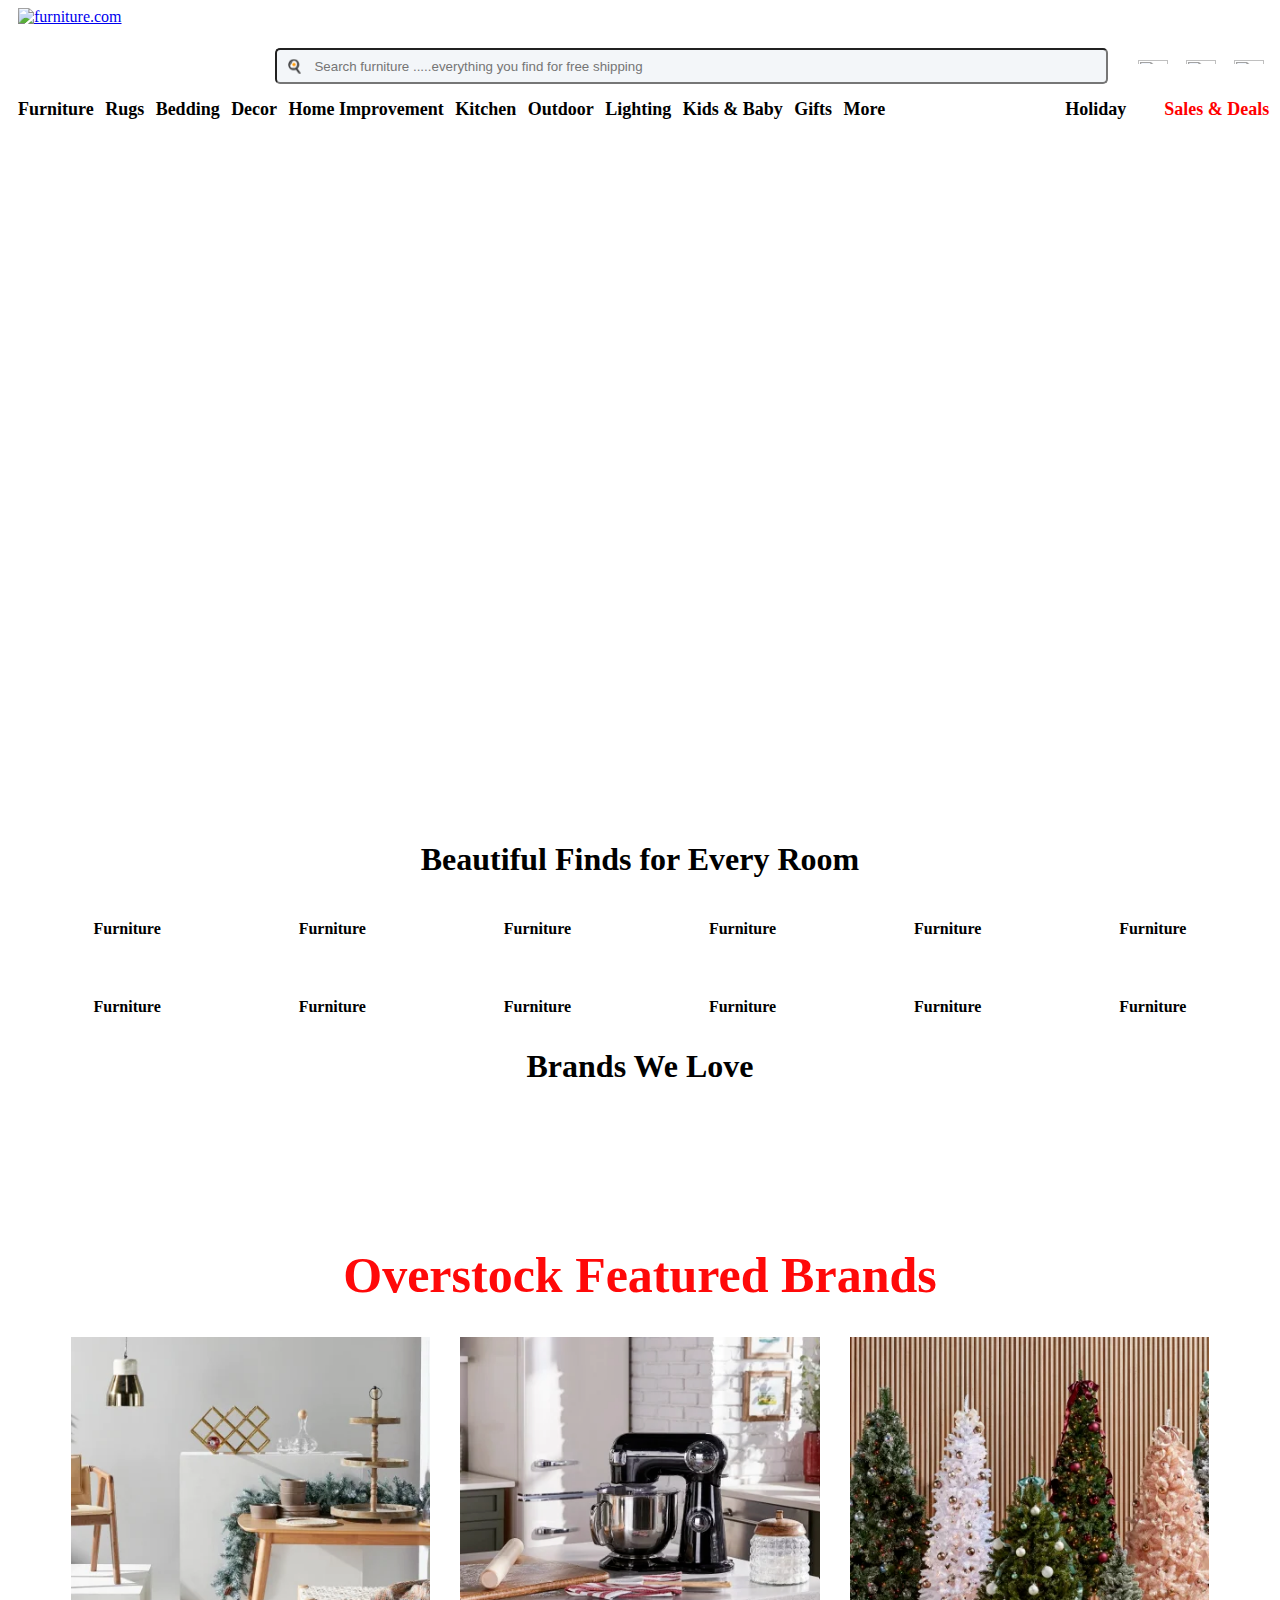
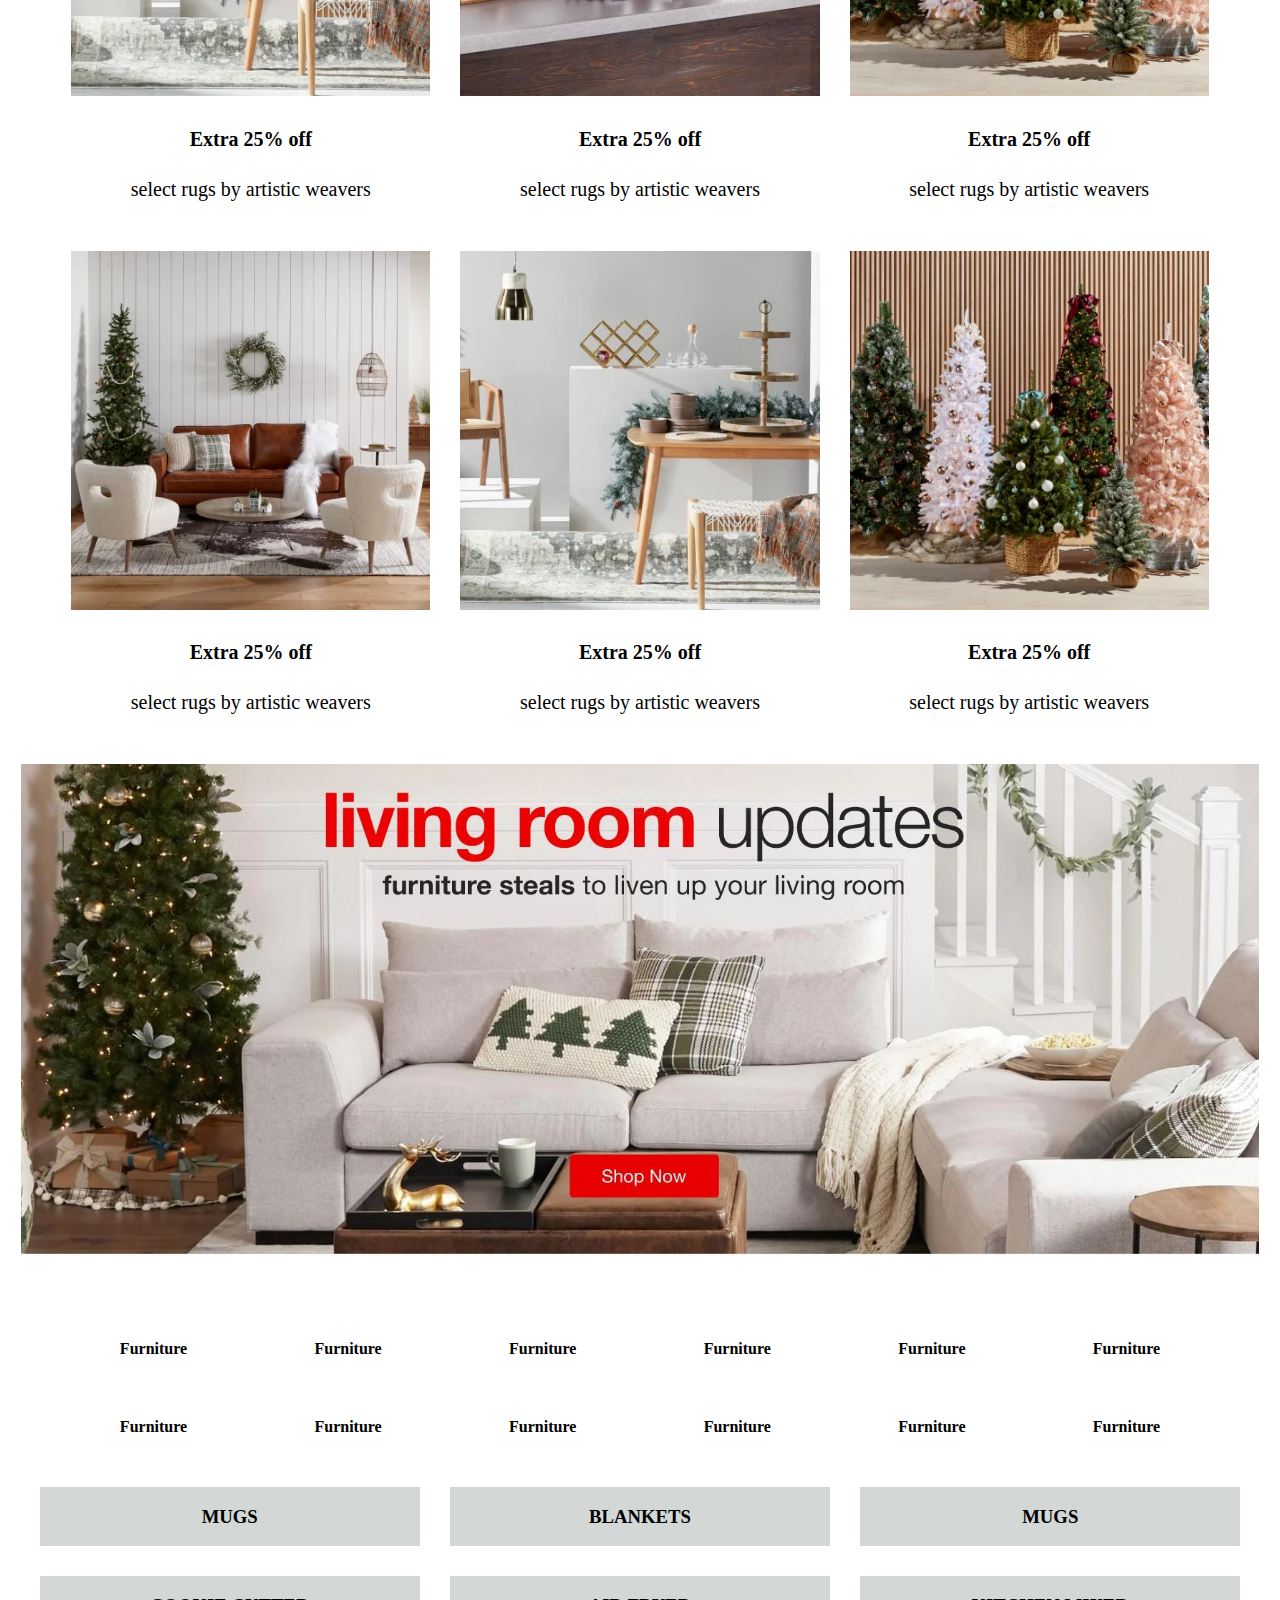
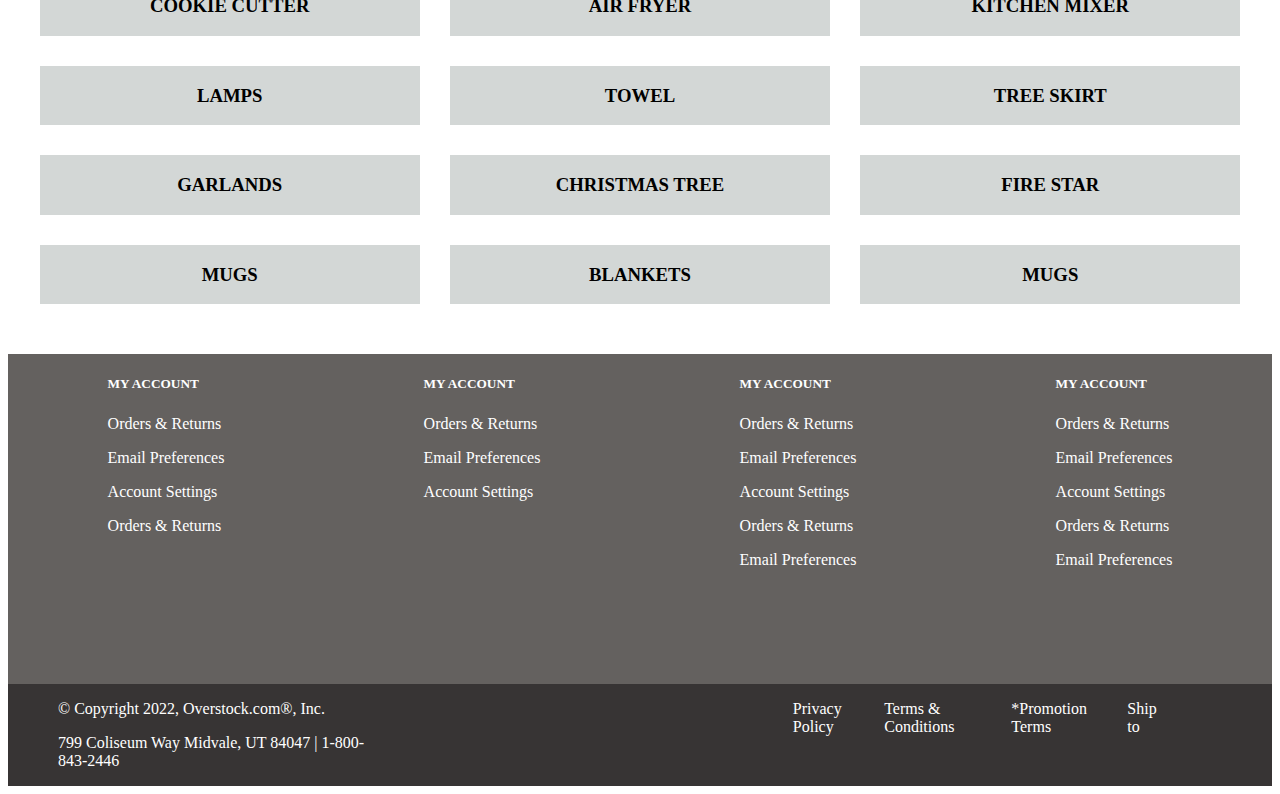
==== landing.html @ 0f2c3cd3 "day3" ====
<!DOCTYPE html>
<html lang="en">
<head>
    <meta charset="UTF-8">
    <meta http-equiv="X-UA-Compatible" content="IE=edge">
    <meta name="viewport" content="width=device-width, initial-scale=1.0">
    <title>FURNITURE.COM</title>
   
     <link rel="stylesheet" href="landing.css">
</head>
<body>
   
    <div id="navM">
      <div id="nav1">
         <a href="landing.html"><img src="./image/furniture.png" alt="furniture.com"></a>  
         <input  type ="text"  placeholder="  🍳   Search furniture .....everything you find for free shipping" id="Search">
      </div>

   
    <div id="nav2">
        <img src="./image/user-solid.png" alt="">
        <img src="./image/heart-solid.png" alt="">
        <img src="./image/cart-shopping-solid.png" alt="">
       
    </div>
</div>
<div id="anchor">
  <div id="an1">
    <a href="">Furniture</a>
    <a href="">Rugs</a>
    <a href="">Bedding</a>
    <a href="">Decor</a>
    <a href="">Home Improvement</a>
    <a href="">Kitchen</a>
    <a href="">Outdoor</a>
    <a href="">Lighting</a>
    <a href="">Kids & Baby</a>
    <a href="">Gifts</a>
    <a href="">More</a>
  </div>

  <div id="an2">
    <a href="" id="ablack">Holiday</a>
    <a href="" id="ared">Sales & Deals</a>
    </div>
</div>
     
<!-- //mains starts here// -->
<div id="main1">
    <!-- <h1>christmas <span>clearance</span></h1>
    <h1>stylish saving <span>to end of the year</span></h1>

     <button>Shop Now</button> -->
</div>
<div id="h11"><h1>Beautiful Finds for Every Room</h1></div>
   

   <div id="main2">
    <div>
        <img src="./image2/furniture1.png" alt="">
        <h1>Furniture</h1>
    </div>
    <div>
        <img src="./image2/furniture2.png" alt="">
        <h1>Furniture</h1>
    </div>
    <div>
        <img src="./image2/furniture3.png" alt="">
        <h1>Furniture</h1>
    </div>
    <div>
        <img src="./image2/furniture4.png" alt="">
        <h1>Furniture</h1>
    </div>
    <div>
        <img src="./image2/furniture5.png" alt="">
        <h1>Furniture</h1>
    </div>
    <div>
        <img src="./image2/furniture6.png" alt="">
        <h1>Furniture</h1>
    </div>
    <div>
        <img src="./image2/furniture7.png" alt="">
        <h1>Furniture</h1>
    </div>
    <div>
        <img src="./image2/furniture8.png" alt="">
        <h1>Furniture</h1>
    </div>
    <div>
        <img src="./image2/furniture11.png" alt="">
        <h1>Furniture</h1>
    </div>
    <div>
        <img src="./image2/furniture10.png" alt="">
        <h1>Furniture</h1>

    </div>
    <div>
        <img src="./image2/furniture1.png" alt="">
        <h1>Furniture</h1>
    </div>
    <div>
        <img src="./image2/furniture12.png" alt="">
        <h1>Furniture</h1>
    </div>
   </div>
   <div id="main3h1"> <h1>Brands We Love</h1>  </div>
   <div id="main3">
    <div> <img src="./image3/111522-CalphalonLogo.png" alt=""></div>
    <div> <img src="./image3/111522-CuisinartLogo.png" alt=""></div>
    <div> <img src="./image3/111522-DysonLogo.png" alt=""></div>
    <div> <img src="./image3/111522-KeurigLogo.png" alt=""></div>
    <div> <img src="./image3/111522-KitchenAidLogo.png" alt=""></div>
    <div> <img src="./image3/111522-NinjaLogo.png" alt=""></div>
    <div> <img src="./image3/111522-DysonLogo.png" alt=""></div>
    <div> <img src="./image3/111522-SharkLogo.png" alt=""></div>
    <div> <img src="./image3/111522-CalphalonLogo.png" alt=""></div>
   </div>
         <div id="overstockh1"><h1>Overstock Featured Brands</h1></div>
        <div id="overstock">
            <div > <img src="./image4/home1.png" alt="">
            <h4> Extra 25% off</h4>
          <p> select rugs by artistic weavers</p></div>
            <div > <img src="./image4/home2.png" alt="">
                <h4> Extra 25% off</h4>
                <p> select rugs by artistic weavers</p></div>
            <div > <img src="./image4/home3.png" alt="">
                <h4> Extra 25% off</h4>
                <p> select rugs by artistic weavers</p></div>
            <div > <img src="./image4/home4.png" alt="">
                <h4> Extra 25% off</h4>
                <p> select rugs by artistic weavers</p></div>
                <div > <img src="./image4/home1.png" alt="">
            <h4> Extra 25% off</h4>
          <p> select rugs by artistic weavers</p></div>
          <div > <img src="./image4/home3.png" alt="">
            <h4> Extra 25% off</h4>
            <p> select rugs by artistic weavers</p></div>
        </div>

        
   <div id="main4">
    <img src="./image3/main3.JPG" alt="">
     </div>
     <div id="main6">
        <div>
            <img src="./image2/furniture1.png" alt="">
            <h1>Furniture</h1>
        </div>
        <div>
            <img src="./image2/furniture2.png" alt="">
            <h1>Furniture</h1>
        </div>
        <div>
            <img src="./image2/furniture3.png" alt="">
            <h1>Furniture</h1>
        </div>
        <div>
            <img src="./image2/furniture4.png" alt="">
            <h1>Furniture</h1>
        </div>
        <div>
            <img src="./image2/furniture5.png" alt="">
            <h1>Furniture</h1>
        </div>
        <div>
            <img src="./image2/furniture6.png" alt="">
            <h1>Furniture</h1>
        </div>
        <div>
            <img src="./image2/furniture7.png" alt="">
            <h1>Furniture</h1>
        </div>
        <div>
            <img src="./image2/furniture8.png" alt="">
            <h1>Furniture</h1>
        </div>
        <div>
            <img src="./image2/furniture11.png" alt="">
            <h1>Furniture</h1>
        </div>
        <div>
            <img src="./image2/furniture10.png" alt="">
            <h1>Furniture</h1>
    
        </div>
        <div>
            <img src="./image2/furniture1.png" alt="">
            <h1>Furniture</h1>
        </div>
        <div>
            <img src="./image2/furniture12.png" alt="">
            <h1>Furniture</h1>
        </div>
       </div>
     <div id="main5">
           <div> <h3>MUGS</h3> </div>
           <div><h3>BLANKETS</h3></div>
           <div><h3>MUGS</h3></div>
           <div><h3>COOKIE CUTTER</h3></div>
           <div> <h3>AIR FRYER</h3> </div>
           <div><h3>KITCHEN MIXER</h3></div>
           <div><h3>LAMPS</h3></div>
           <div><h3>TOWEL</h3></div>
           <div><h3>TREE SKIRT</h3></div>
           <div><h3>GARLANDS</h3></div>
           <div><h3>CHRISTMAS TREE</h3></div>
           <div><h3>FIRE STAR</h3></div>
           <div> <h3>MUGS</h3> </div>
           <div><h3>BLANKETS</h3></div>
           <div><h3>MUGS</h3></div>
          

     </div>
     
     <!--  //footer goes here -->
      <div id="footer">
                
        <div>
            <h5>MY ACCOUNT</h5>
             <p>Orders & Returns</p>
            <p>Email Preferences</p>
            <p>Account Settings</p>
            <p>Orders & Returns</p>
           
         
        </div>

        <div>
            <h5>MY ACCOUNT</h5>
             <p>Orders & Returns</p>
            <p>Email Preferences</p>
            <p>Account Settings</p>
         
        </div>
        <div>
            <h5>MY ACCOUNT</h5>
             <p>Orders & Returns</p>
            <p>Email Preferences</p>
            <p>Account Settings</p>
            <p>Orders & Returns</p>
            <p>Email Preferences</p>
        
         
        </div>
        <div>
            <h5>MY ACCOUNT</h5>
             <p>Orders & Returns</p>
            <p>Email Preferences</p>
            <p>Account Settings</p>
            <p>Orders & Returns</p>
            <p>Email Preferences</p>
         
         
        </div>
        

      </div>
      <!-- //footer2 goes here -->
     <div id="footer2">
      <div id="footer2-0">
        <p>© Copyright 2022, Overstock.com®, Inc.</p>
        <p>799 Coliseum Way Midvale, UT 84047 | 1-800-843-2446</p>
      </div>

      <div id="footer2-1">
        <p>Privacy Policy</p>
        <p>Terms & Conditions</p>
        <p>*Promotion Terms</p>
        <p>Ship to </p>
      </div>
    </div>
    
</body>
</html>
---- landing.css ----
body{
        background-color: rgb(255, 255, 255);
     }
    #navM{
        display: flex;
       
        /* border: 0.0001px solid black; */
      
        margin-top: 0px;
        
    }
#nav1{
    display: flex;
    width: 87%;
    
     justify-content: space-between;
    
}
#nav1 img{
   width: 300px;
   height: 100px;
   margin-left: 10px;
}
#nav1 #Search{
    width: 75%;
    height: 30px;
    margin-top:40px; 
    background-color: rgb(243, 246, 249);
    border-radius: 5px;

}
#nav2{
    display: flex;
    width: 10%;
    justify-content: space-between;
    margin-left: 30px;
    margin-top:43px; 
    /* border: 1px solid black; */
    
    
}
#nav2 img{
    height:40%;
    width: 30px;

}
#anchor{
    display: flex;
    width:99%;
    margin-left: 10px;
    margin-top: 15px;
    
}
#an1{
    display: flex;
    width: 85%;
    justify-content: space-between;
    
}
#an1 a{
    text-decoration: none;
    color: black;
    font-size: 18px;
    font-weight: 600;
    
}

  a:hover{
    background-color: rgb(0, 150, 237);
    text-decoration: underline;
    text-decoration: dotted;
  }
#an2 a{
    text-decoration: none;
    /* color: black; */
    font-size:18px;
    
}
#an2{
    display: flex;
    font-weight: 600;

    width: 20%;
    justify-content: space-between;
    margin-left: 180px;
    text-align: end;
    
}
#ared {
    color: red;
}
#ablack{
    color: black;
}
#main1{
    margin-top: 40px;
    width: 98%;
 
   height: 700px;
   margin: auto;
   
   background-image: url("./image/sofa-buying-guide-2048px-7108-2x1-1.png") ;

}
#main1 img{
    
    width: 100%;
    margin: auto;
    height: 700px;
    position: sticky;
}
#h11{
    text-align: center;
}
#main2{
    margin-top: 40px;
    width: 95%;
    display: grid;
    grid-template-columns: repeat(6,1fr);
    grid-template-rows: repeat(2,auto);
    margin: auto;
    gap: 30px;
    text-align: center;
    font-size: 8px;
}
#main2 div{
    background-color: rgb(255, 255, 255);
}
#main2 img{
    width: 100%;
}
#main3{
    display: grid;
    grid-template-columns: repeat(3,1fr);
    grid-template-rows: repeat(3,auto);
    margin: auto;
    gap: 30px;
    text-align: center;
    font-size: 8px;
    margin-top: 40px;
    width: 95%;
}
#main3 img{
    width: 100%;
}
#main3h1{
    text-align: center;
}
#footer{
    margin-top: 50px;
    display: flex;
    justify-content: space-around;
    height: 330px;
   background-color: rgba(75, 72, 69, 0.861);
   
  

}
#footer p, h5{
    color: white;
}
#footer2 p, h5{
    color: white;
}
#footer2{
    display: flex;
    width: 100%;
    
    justify-content: space-between;
    background-color: rgb(55, 52, 52);
   

}

#footer2-0{
    width: 25%;
   
    margin-left: 50px;
}
#footer2-1{
    display: flex;
    
    justify-content: space-around;
   
    margin-right:100px;
    width:30%;
}
#main4{
    width: 98%;
    margin: auto;
    margin-top: 30PX;
    
}
#main4 img{
    width: 100%;
}

#overstock{
    margin-top: 40px;
    width: 90%;
    display: grid;
    grid-template-columns: repeat(3,1fr);
    grid-template-rows: repeat(2,1fr);
    margin: auto;
    gap: 30px;
    text-align: center;
    font-size: 20px;

}
#overstock img{
    width: 100%;
}
#overstockh1{
    text-align: center;
    color: rgba(255, 0, 0, 0.966) ;
    font-size: 25px;
}
#main5{
    margin-top: 70px;
    width: 95%;
    display: grid;
    grid-template-columns: repeat(3,1fr);
    grid-template-rows: repeat(4,1fr);
    margin: auto;
    gap: 30px;
    text-align: center;
    


}
#main5 div{
    background-color: rgb(211, 215, 214);
    color: rgb(0, 0, 0);
   
}
#main6{
    padding-top: 60px;
    padding-bottom: 40px;
    width: 90%;
    display: grid;
    grid-template-columns: repeat(6,1fr);
    grid-template-rows: repeat(2,auto);
    margin: auto;
    gap: 30px;
    text-align: center;
    font-size: 8px;

}
#main6 img{
width: 100%;
}
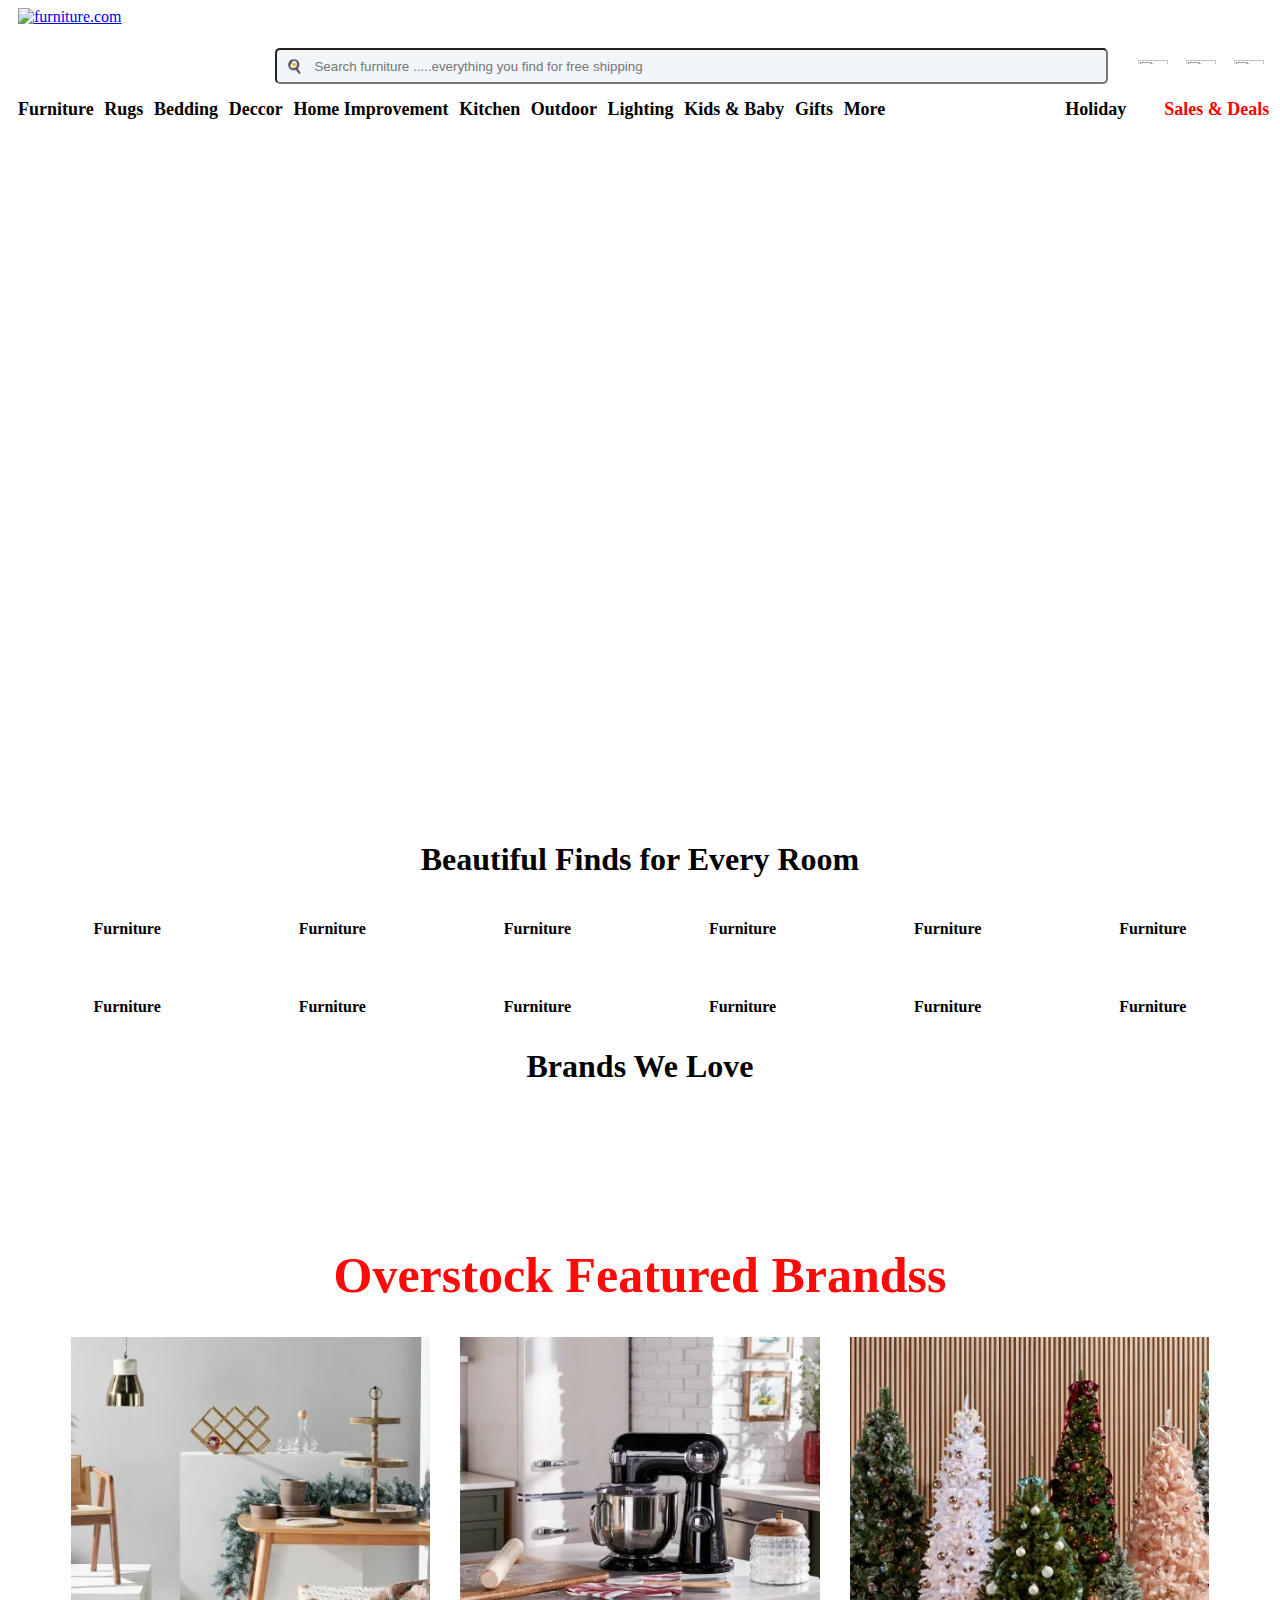
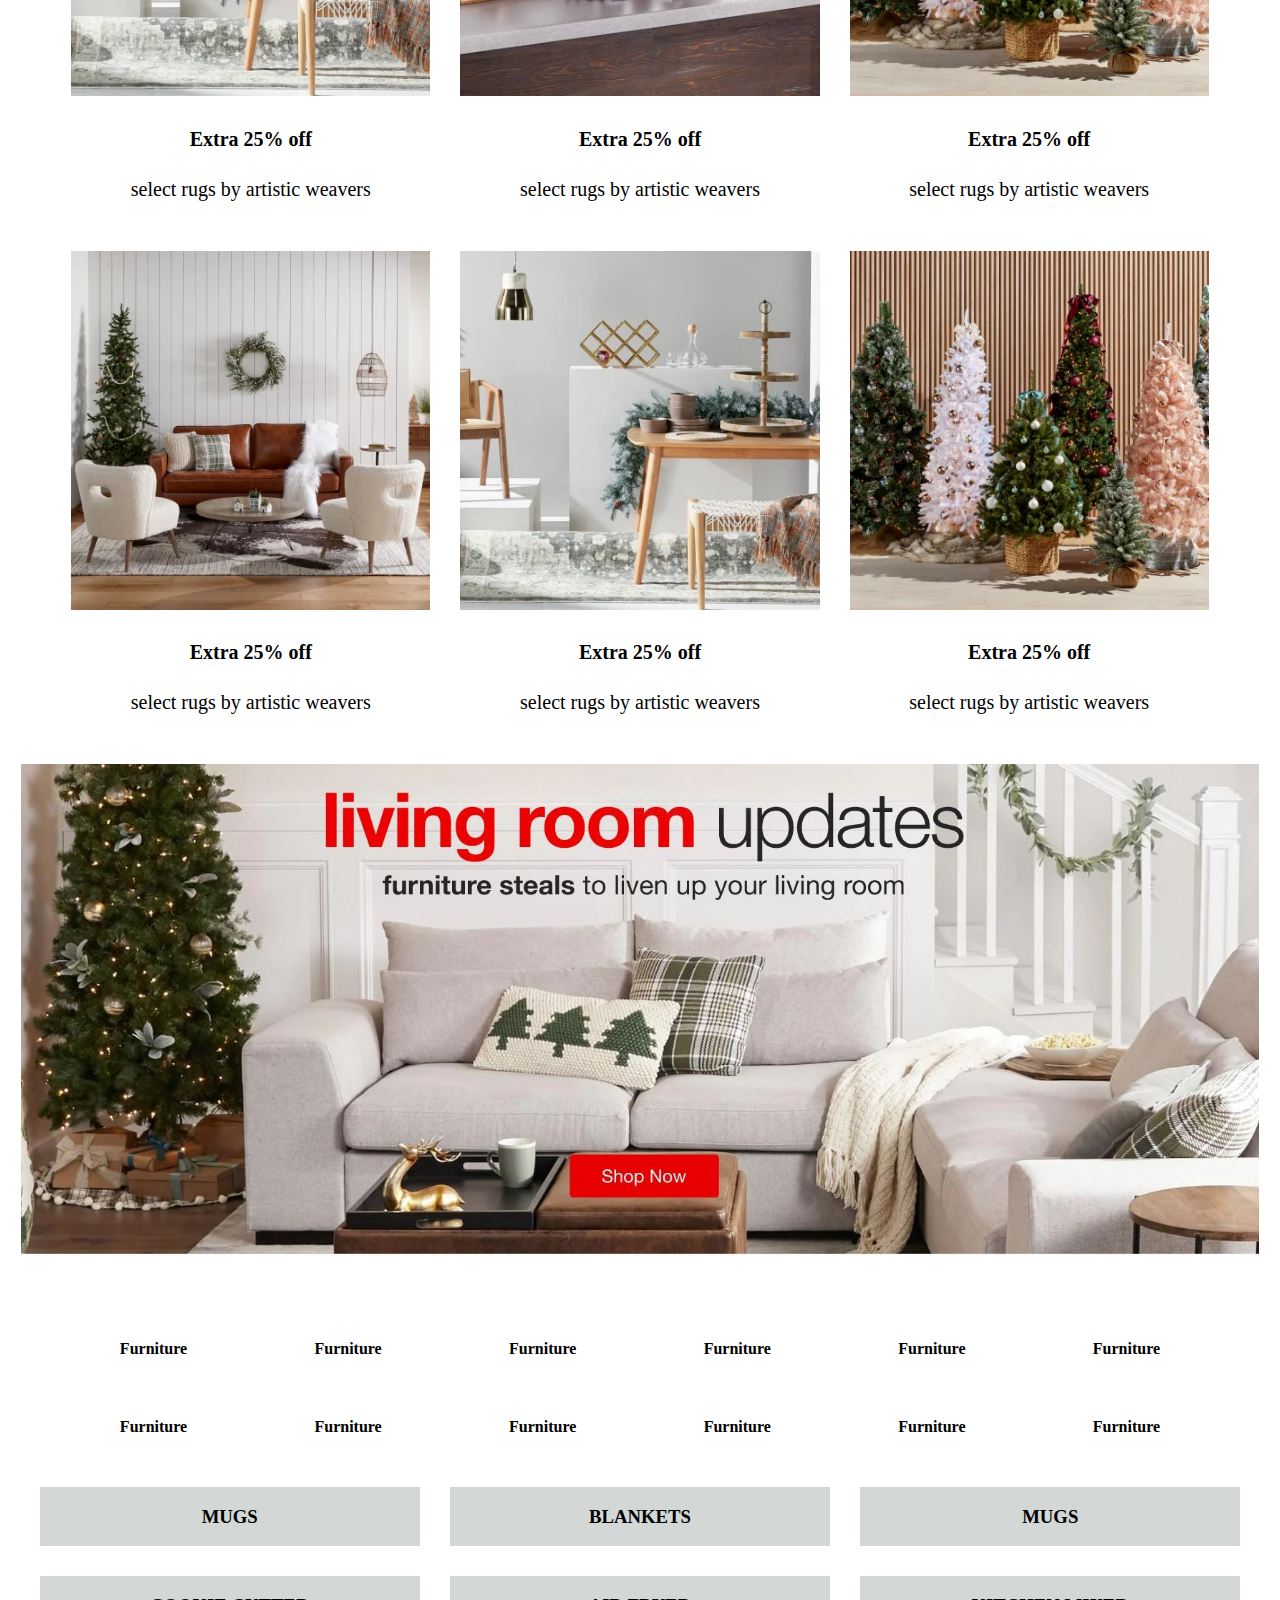
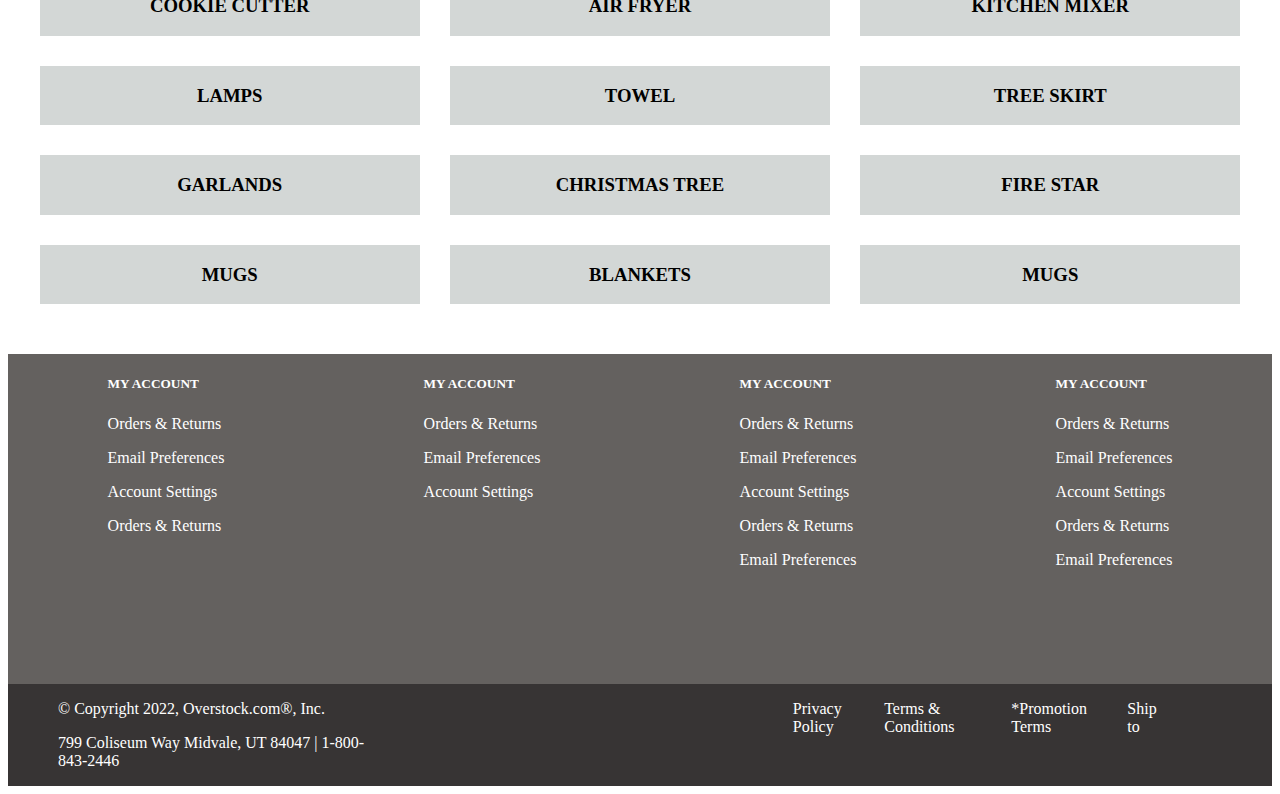
==== commit 5db5fb06: "Merge pull request #8 from parimal-paramanik/day-3" ====
--- a/landing.html
+++ b/landing.html
@@ -29,7 +29,7 @@
     <a href="">Furniture</a>
     <a href="">Rugs</a>
     <a href="">Bedding</a>
-    <a href="">Decor</a>
+    <a href="">Deccor</a>
     <a href="">Home Improvement</a>
     <a href="">Kitchen</a>
     <a href="">Outdoor</a>
@@ -118,7 +118,7 @@
     <div> <img src="./image3/111522-SharkLogo.png" alt=""></div>
     <div> <img src="./image3/111522-CalphalonLogo.png" alt=""></div>
    </div>
-         <div id="overstockh1"><h1>Overstock Featured Brands</h1></div>
+         <div id="overstockh1"><h1>Overstock Featured Brandss</h1></div>
         <div id="overstock">
             <div > <img src="./image4/home1.png" alt="">
             <h4> Extra 25% off</h4>
